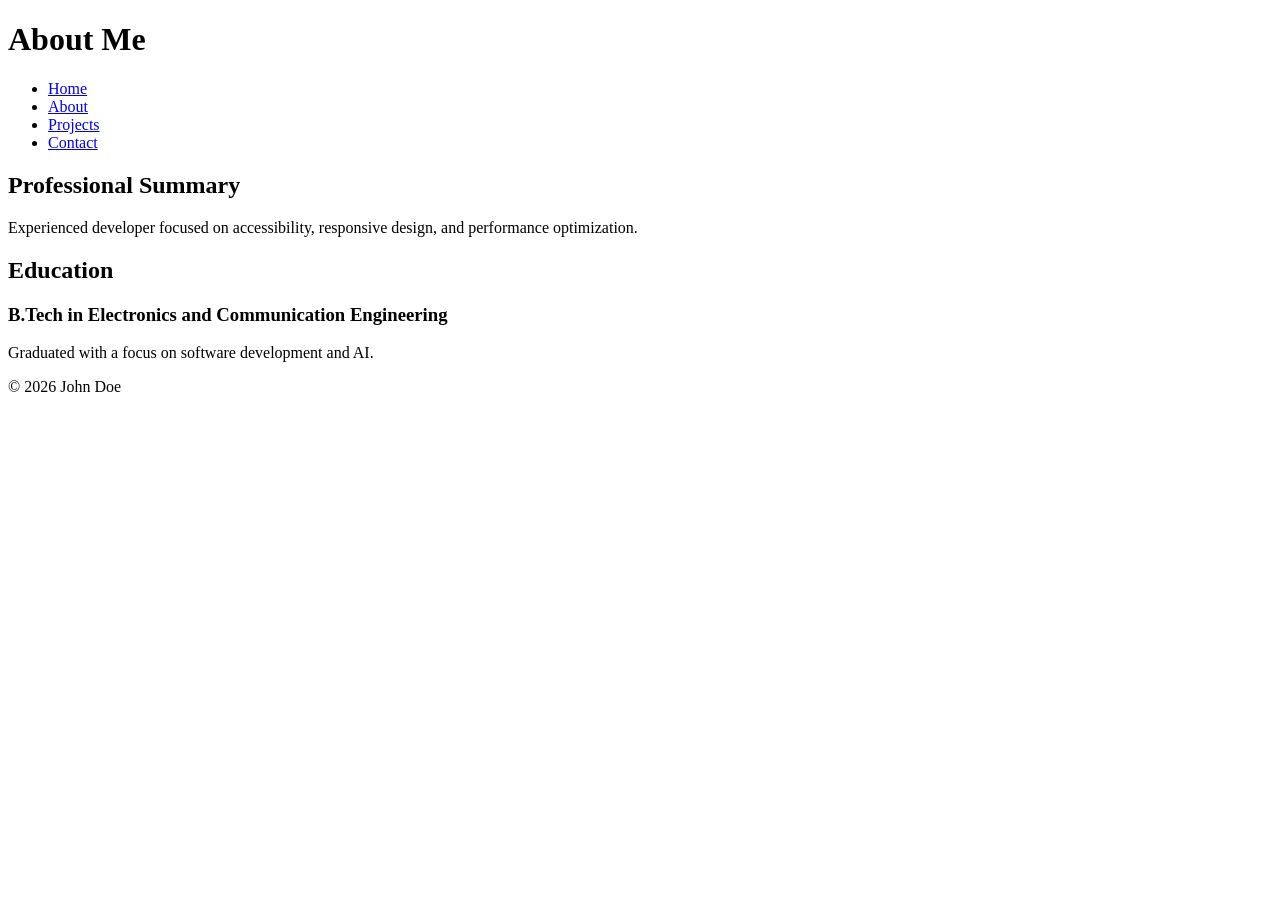
==== about.html @ 1775005e "Rename about.html.txt to about.html" ====
<!DOCTYPE html>
<html lang="en">
<head>
    <meta charset="UTF-8">
    <meta name="description" content="Learn more about John Doe">
    <meta name="viewport" content="width=device-width, initial-scale=1.0">
    <title>About | John Doe</title>
</head>

<body>

<header>
    <h1>About Me</h1>

    <nav aria-label="Main Navigation">
        <ul>
            <li><a href="index.html">Home</a></li>
            <li><a href="about.html" aria-current="page">About</a></li>
            <li><a href="projects.html">Projects</a></li>
            <li><a href="contact.html">Contact</a></li>
        </ul>
    </nav>
</header>

<main>

<section aria-labelledby="about-heading">
    <h2 id="about-heading">Professional Summary</h2>

    <p>
        Experienced developer focused on accessibility,
        responsive design, and performance optimization.
    </p>
</section>

<section aria-labelledby="education-heading">
    <h2 id="education-heading">Education</h2>

    <article>
        <h3>B.Tech in Electronics and Communication Engineering</h3>
        <p>Graduated with a focus on software development and AI.</p>
    </article>
</section>

</main>

<footer>
    <p>&copy; 2026 John Doe</p>
</footer>

</body>
</html>
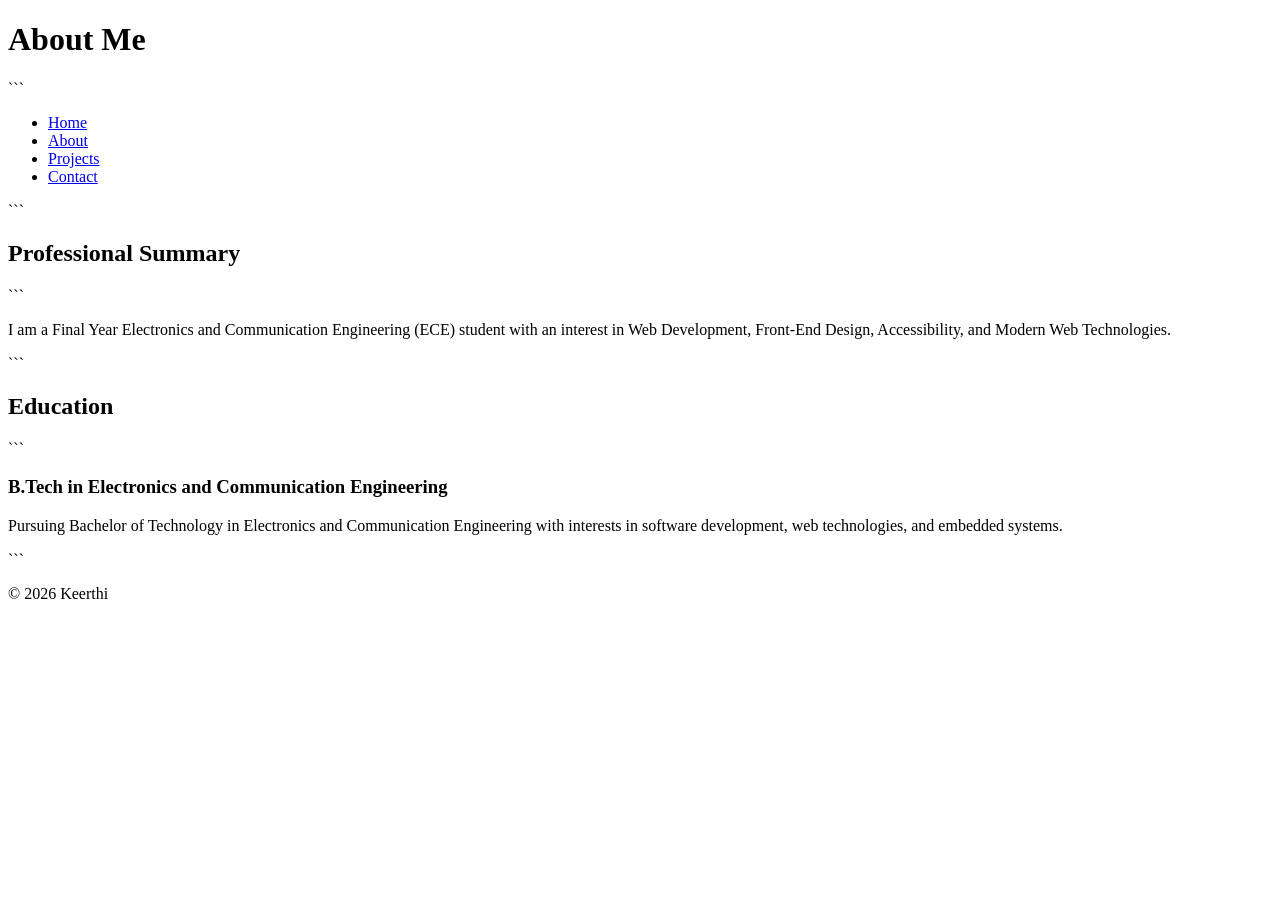
==== commit fa32de0a: "Update about.html" ====
--- a/about.html
+++ b/about.html
@@ -1,10 +1,11 @@
 <!DOCTYPE html>
+
 <html lang="en">
 <head>
     <meta charset="UTF-8">
-    <meta name="description" content="Learn more about John Doe">
+    <meta name="description" content="Learn more about Keerthi">
     <meta name="viewport" content="width=device-width, initial-scale=1.0">
-    <title>About | John Doe</title>
+    <title>About | Keerthi</title>
 </head>
 
 <body>
@@ -12,14 +13,17 @@
 <header>
     <h1>About Me</h1>
 
-    <nav aria-label="Main Navigation">
-        <ul>
-            <li><a href="index.html">Home</a></li>
-            <li><a href="about.html" aria-current="page">About</a></li>
-            <li><a href="projects.html">Projects</a></li>
-            <li><a href="contact.html">Contact</a></li>
-        </ul>
-    </nav>
+```
+<nav aria-label="Main Navigation">
+    <ul>
+        <li><a href="index.html">Home</a></li>
+        <li><a href="about.html" aria-current="page">About</a></li>
+        <li><a href="projects.html">Projects</a></li>
+        <li><a href="contact.html">Contact</a></li>
+    </ul>
+</nav>
+```
+
 </header>
 
 <main>
@@ -27,25 +31,32 @@
 <section aria-labelledby="about-heading">
     <h2 id="about-heading">Professional Summary</h2>
 
-    <p>
-        Experienced developer focused on accessibility,
-        responsive design, and performance optimization.
-    </p>
+```
+<p>
+    I am a Final Year Electronics and Communication Engineering (ECE) student with an interest in Web Development, Front-End Design, Accessibility, and Modern Web Technologies.
+</p>
+```
+
 </section>
 
 <section aria-labelledby="education-heading">
     <h2 id="education-heading">Education</h2>
 
-    <article>
-        <h3>B.Tech in Electronics and Communication Engineering</h3>
-        <p>Graduated with a focus on software development and AI.</p>
-    </article>
+```
+<article>
+    <h3>B.Tech in Electronics and Communication Engineering</h3>
+    <p>
+        Pursuing Bachelor of Technology in Electronics and Communication Engineering with interests in software development, web technologies, and embedded systems.
+    </p>
+</article>
+```
+
 </section>
 
 </main>
 
 <footer>
-    <p>&copy; 2026 John Doe</p>
+    <p>&copy; 2026 Keerthi</p>
 </footer>
 
 </body>
